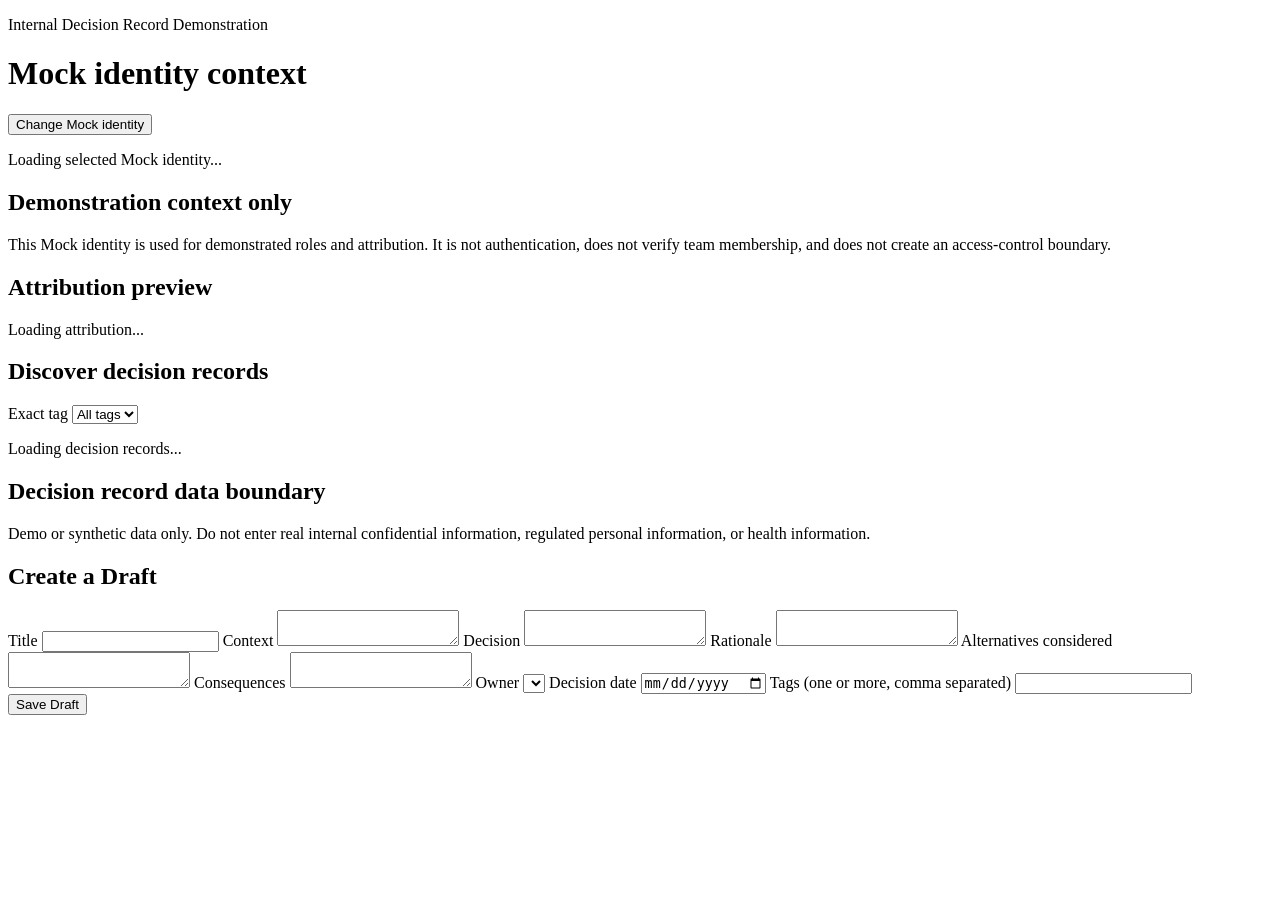
==== backend/app/static/app.html @ e9c7ecb2 "Merge pull request #11 from Li-Siyang/feature/STORY-009-discover-records-by-tag [STORY-009] Discover" ====
<!doctype html>
<html lang="en">
  <head>
    <meta charset="utf-8">
    <meta name="viewport" content="width=device-width, initial-scale=1">
    <title>Decision Records Demonstration</title>
    <link rel="stylesheet" href="/static/styles.css">
    <script src="/static/app.js" defer></script>
  </head>
  <body>
    <main class="shell">
      <header class="app-header">
        <div>
          <p class="eyebrow">Internal Decision Record Demonstration</p>
          <h1>Mock identity context</h1>
        </div>
        <button id="change-identity" class="secondary" type="button">
          Change Mock identity
        </button>
      </header>

      <section id="identity-context" class="identity-card" aria-live="polite">
        <p>Loading selected Mock identity...</p>
      </section>

      <section class="disclaimer" aria-labelledby="identity-limit-title">
        <h2 id="identity-limit-title">Demonstration context only</h2>
        <p>
          This Mock identity is used for demonstrated roles and attribution. It
          is not authentication, does not verify team membership, and does not
          create an access-control boundary.
        </p>
      </section>

      <section aria-labelledby="attribution-title">
        <h2 id="attribution-title">Attribution preview</h2>
        <p id="attribution-preview">Loading attribution...</p>
      </section>

      <section aria-labelledby="discover-records-title">
        <h2 id="discover-records-title">Discover decision records</h2>
        <form id="tag-filter-form" class="filter-form">
          <label>Exact tag
            <select id="tag-filter" name="tag">
              <option value="">All tags</option>
            </select>
          </label>
        </form>
        <p id="record-list-message" aria-live="polite">
          Loading decision records...
        </p>
        <div id="record-list" class="record-list"></div>
      </section>

      <section class="notice" aria-labelledby="record-data-title">
        <h2 id="record-data-title">Decision record data boundary</h2>
        <p>
          Demo or synthetic data only. Do not enter real internal confidential
          information, regulated personal information, or health information.
        </p>
      </section>

      <section aria-labelledby="create-record-title">
        <h2 id="create-record-title">Create a Draft</h2>
        <form id="record-form">
          <label>Title <input name="title" required></label>
          <label>Context <textarea name="context" required></textarea></label>
          <label>Decision <textarea name="decision" required></textarea></label>
          <label>Rationale <textarea name="rationale" required></textarea></label>
          <label>Alternatives considered
            <textarea name="alternatives_considered" required></textarea>
          </label>
          <label>Consequences <textarea name="consequences" required></textarea></label>
          <label>Owner
            <select name="owner_id" id="record-owner" required></select>
          </label>
          <label>Decision date <input name="decision_date" type="date" required></label>
          <label>Tags (one or more, comma separated)
            <input name="tags" required>
          </label>
          <button type="submit">Save Draft</button>
          <p id="record-form-message" class="error" aria-live="polite"></p>
        </form>
      </section>
    </main>
  </body>
</html>
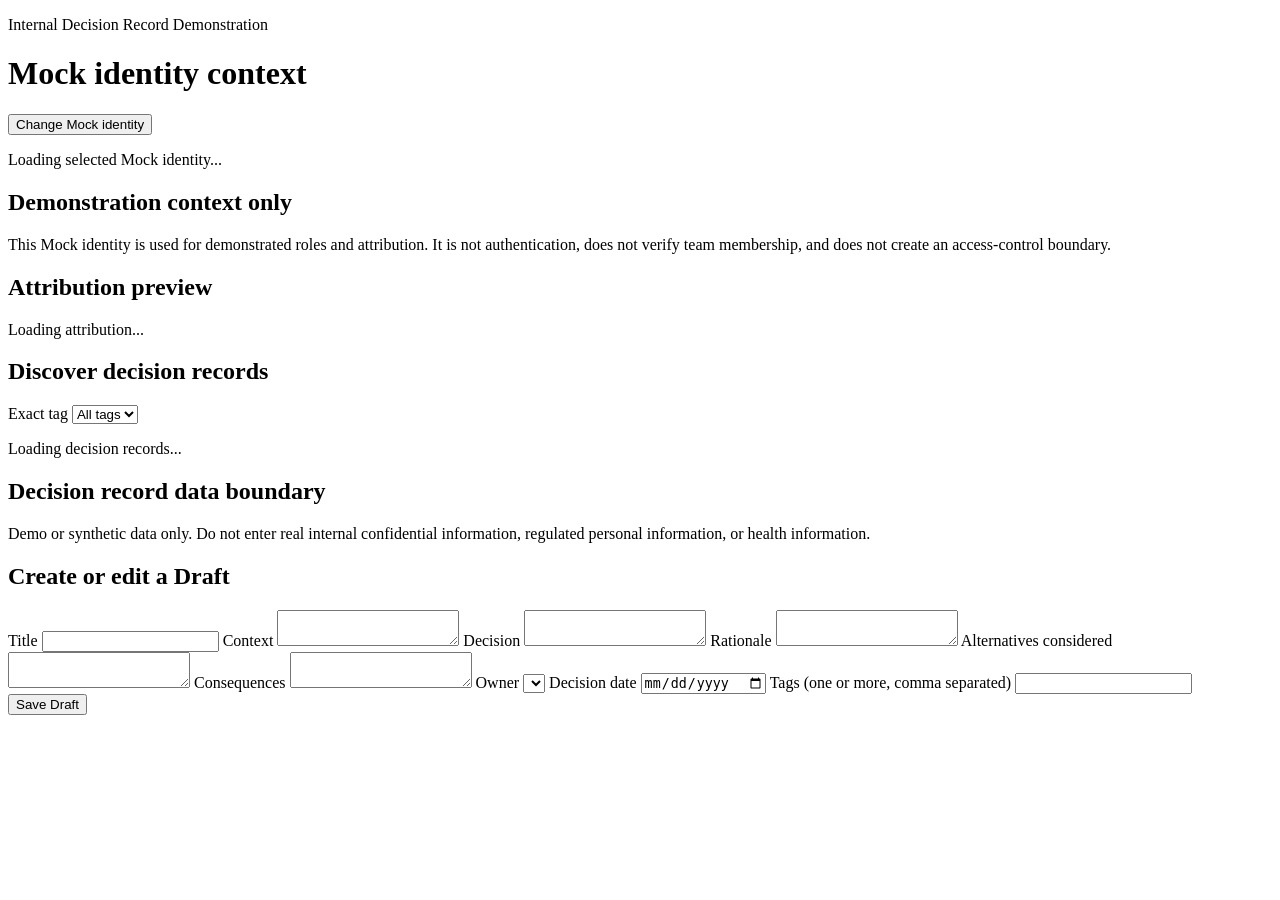
==== commit 3d135de1: "merge: integrate STORY-009 tag discovery into STORY-004 Resolve conflicts by unifying the record lis" ====
--- a/backend/app/static/app.html
+++ b/backend/app/static/app.html
@@ -61,7 +61,7 @@
       </section>
 
       <section aria-labelledby="create-record-title">
-        <h2 id="create-record-title">Create a Draft</h2>
+        <h2 id="create-record-title">Create or edit a Draft</h2>
         <form id="record-form">
           <label>Title <input name="title" required></label>
           <label>Context <textarea name="context" required></textarea></label>
@@ -78,7 +78,12 @@
           <label>Tags (one or more, comma separated)
             <input name="tags" required>
           </label>
-          <button type="submit">Save Draft</button>
+          <div class="button-row">
+            <button type="submit">Save Draft</button>
+            <button id="cancel-edit" class="secondary" type="button" hidden>
+              Cancel edit
+            </button>
+          </div>
           <p id="record-form-message" class="error" aria-live="polite"></p>
         </form>
       </section>
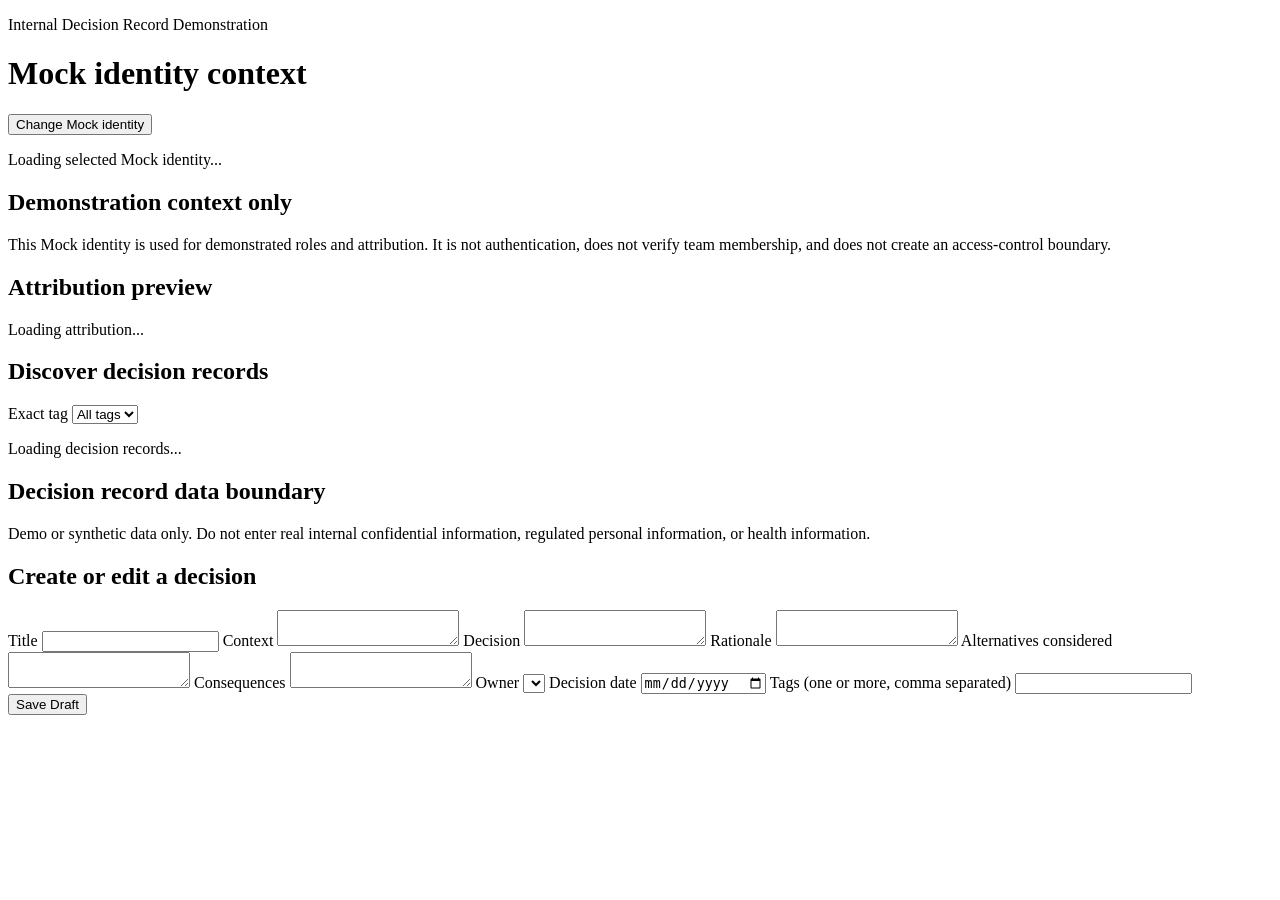
==== commit f75e7429: "[STORY-005] Implement proposal review decisions Co-authored-by: Copilot App <223556219+Copilot@users" ====
--- a/backend/app/static/app.html
+++ b/backend/app/static/app.html
@@ -49,6 +49,7 @@
         <p id="record-list-message" aria-live="polite">
           Loading decision records...
         </p>
+        <p id="decision-message" aria-live="polite"></p>
         <div id="record-list" class="record-list"></div>
       </section>
 
@@ -61,7 +62,7 @@
       </section>
 
       <section aria-labelledby="create-record-title">
-        <h2 id="create-record-title">Create or edit a Draft</h2>
+        <h2 id="create-record-title">Create or edit a decision</h2>
         <form id="record-form">
           <label>Title <input name="title" required></label>
           <label>Context <textarea name="context" required></textarea></label>
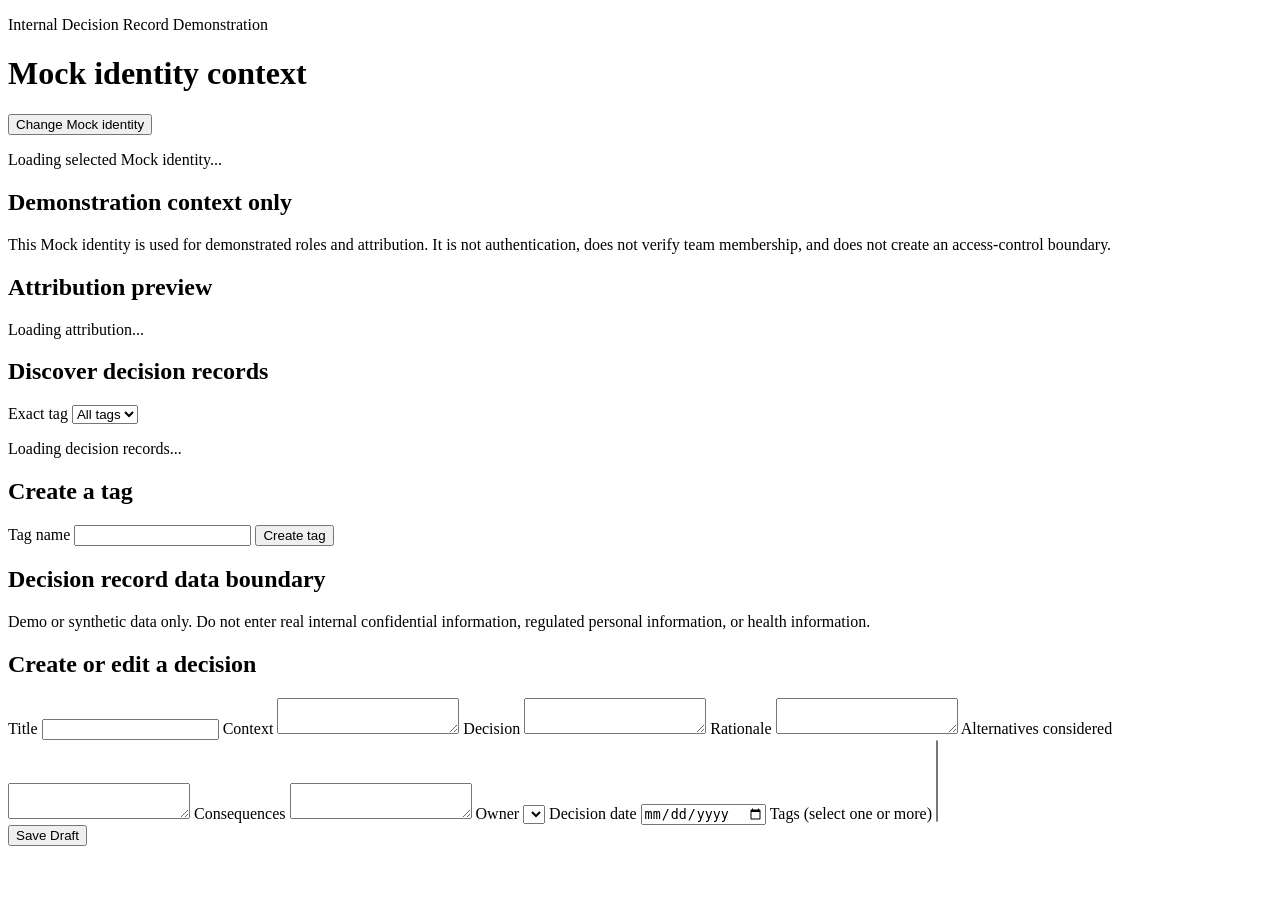
==== commit 60eeca61: "[STORY-010] create and associate tags Co-authored-by: Copilot App <223556219+Copilot@users.noreply.g" ====
--- a/backend/app/static/app.html
+++ b/backend/app/static/app.html
@@ -50,7 +50,18 @@
           Loading decision records...
         </p>
         <p id="decision-message" aria-live="polite"></p>
+        <p id="transfer-message" aria-live="polite"></p>
+        <p id="replacement-message" aria-live="polite"></p>
         <div id="record-list" class="record-list"></div>
+      </section>
+
+      <section aria-labelledby="create-tag-title">
+        <h2 id="create-tag-title">Create a tag</h2>
+        <form id="tag-form">
+          <label>Tag name <input id="tag-name" name="name" required></label>
+          <button type="submit">Create tag</button>
+          <p id="tag-form-message" aria-live="polite"></p>
+        </form>
       </section>
 
       <section class="notice" aria-labelledby="record-data-title">
@@ -76,8 +87,8 @@
             <select name="owner_id" id="record-owner" required></select>
           </label>
           <label>Decision date <input name="decision_date" type="date" required></label>
-          <label>Tags (one or more, comma separated)
-            <input name="tags" required>
+          <label>Tags (select one or more)
+            <select id="record-tags" name="tags" multiple required size="5"></select>
           </label>
           <div class="button-row">
             <button type="submit">Save Draft</button>
